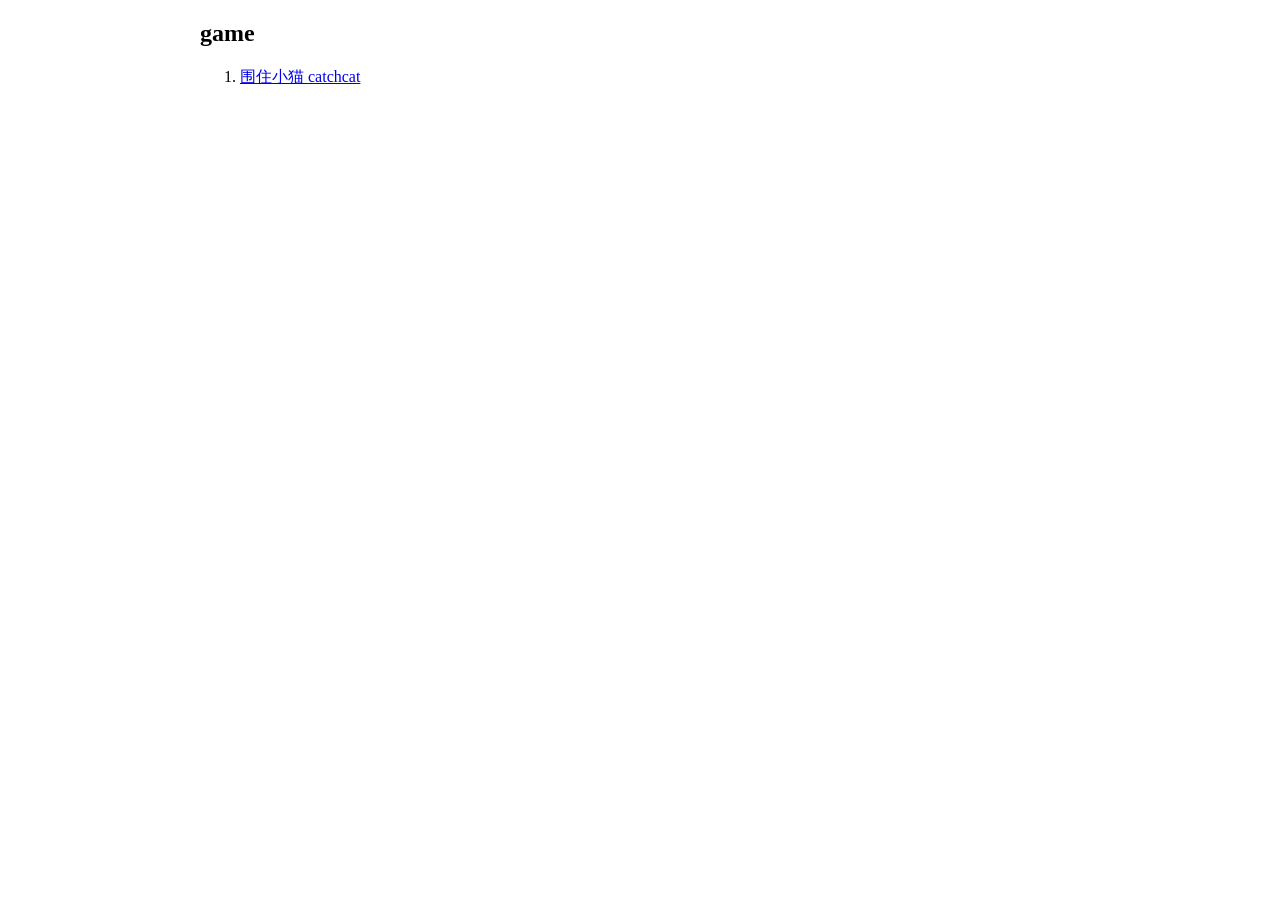
==== index.html @ f759a1c8 "catchcat" ====
<!DOCTYPE html>
<html lang="en">
  <head>
    <meta charset="UTF-8" />
    <meta name="viewport" content="width=device-width, initial-scale=1.0" />
    <meta http-equiv="X-UA-Compatible" content="ie=edge" />
    <title>catch-the-cat</title>
    <style>
      html,body {
        width: 100%;
        margin: 0;
        padding: 0;
      }
      .container {
        margin-left: 200px;
      }
    </style>
  </head>

  <body>
    <div class="container">
        <h2 id="game">game</h2>
        <ol>
        <li><a href="https://yigebeizi.github.io/pages/catchcat/cat.html">围住小猫 catchcat</a></li>
        </ol>
    </div>
  </body>
</html>
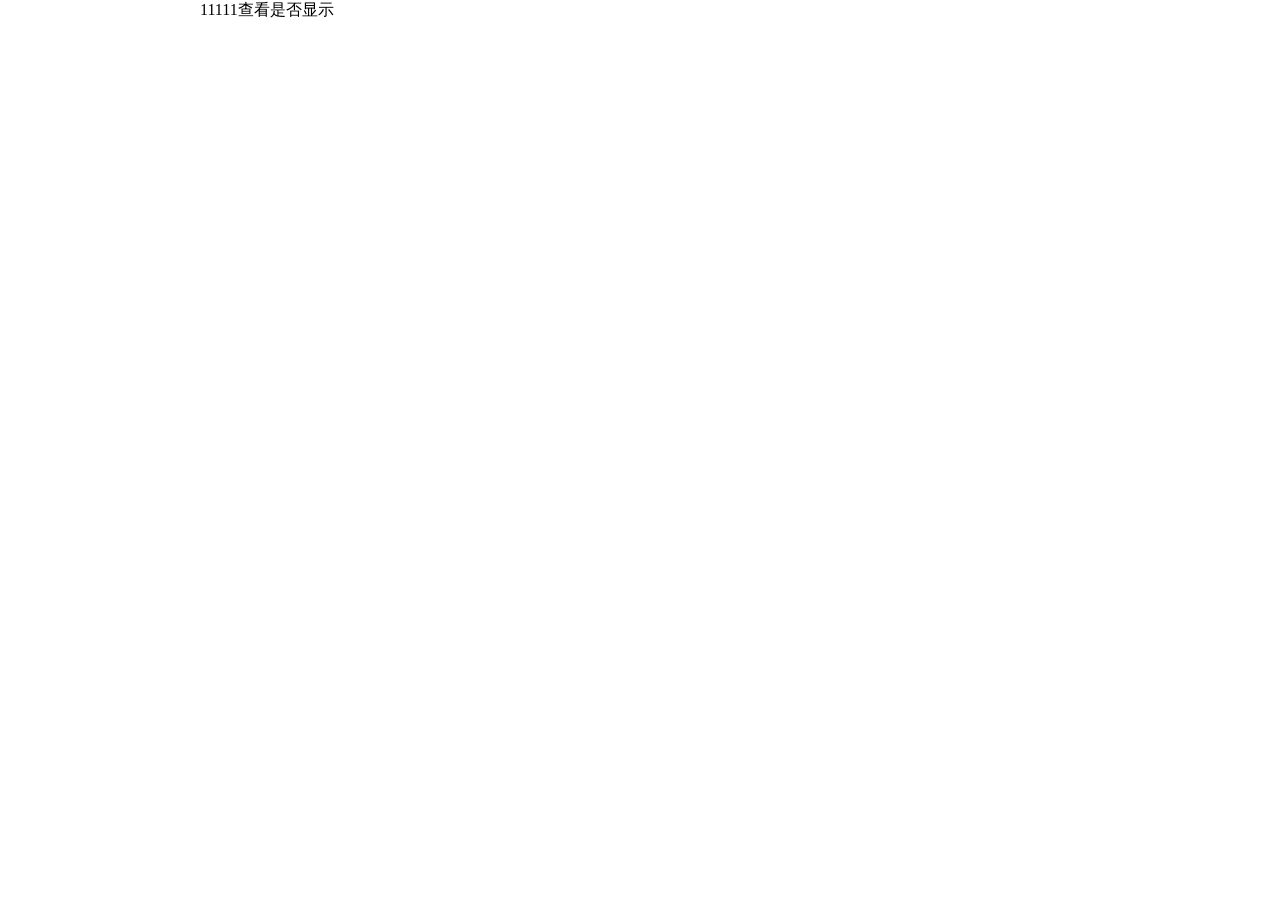
==== commit 045d2f0d: "catchcat" ====
--- a/index.html
+++ b/index.html
@@ -20,10 +20,11 @@
 
   <body>
     <div class="container">
-        <h2 id="game">game</h2>
+        11111查看是否显示
+        <!-- <h2 id="game">game</h2>
         <ol>
         <li><a href="https://yigebeizi.github.io/pages/catchcat/cat.html">围住小猫 catchcat</a></li>
-        </ol>
+        </ol> -->
     </div>
   </body>
 </html>
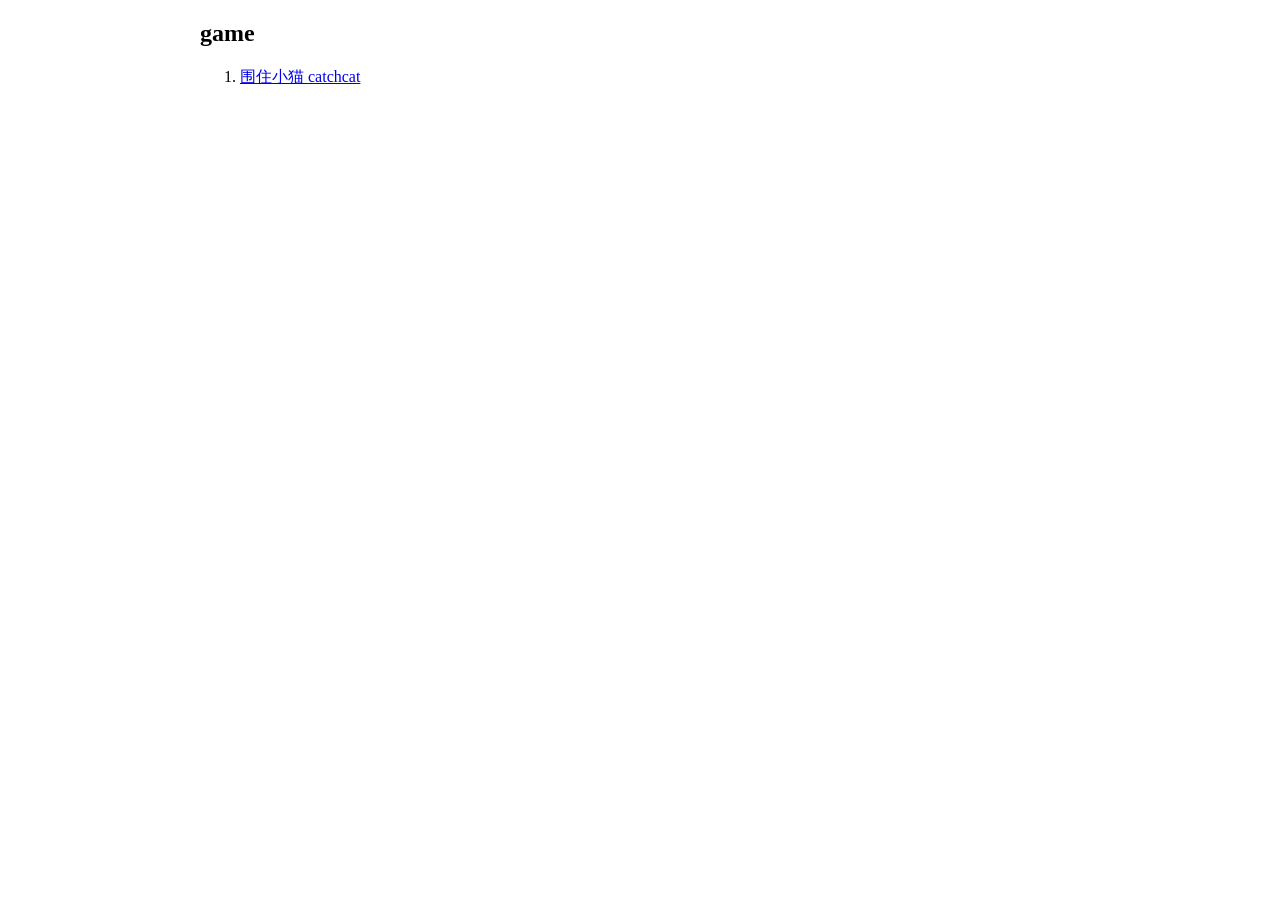
==== commit 60cab086: "catchcat" ====
--- a/index.html
+++ b/index.html
@@ -20,11 +20,10 @@
 
   <body>
     <div class="container">
-        11111查看是否显示
-        <!-- <h2 id="game">game</h2>
+        <h2 id="game">game</h2>
         <ol>
-        <li><a href="https://yigebeizi.github.io/pages/catchcat/cat.html">围住小猫 catchcat</a></li>
-        </ol> -->
+        <li><a href="https://yigebeizi.github.io/pages/catchcat">围住小猫 catchcat</a></li>
+        </ol>
     </div>
   </body>
 </html>
